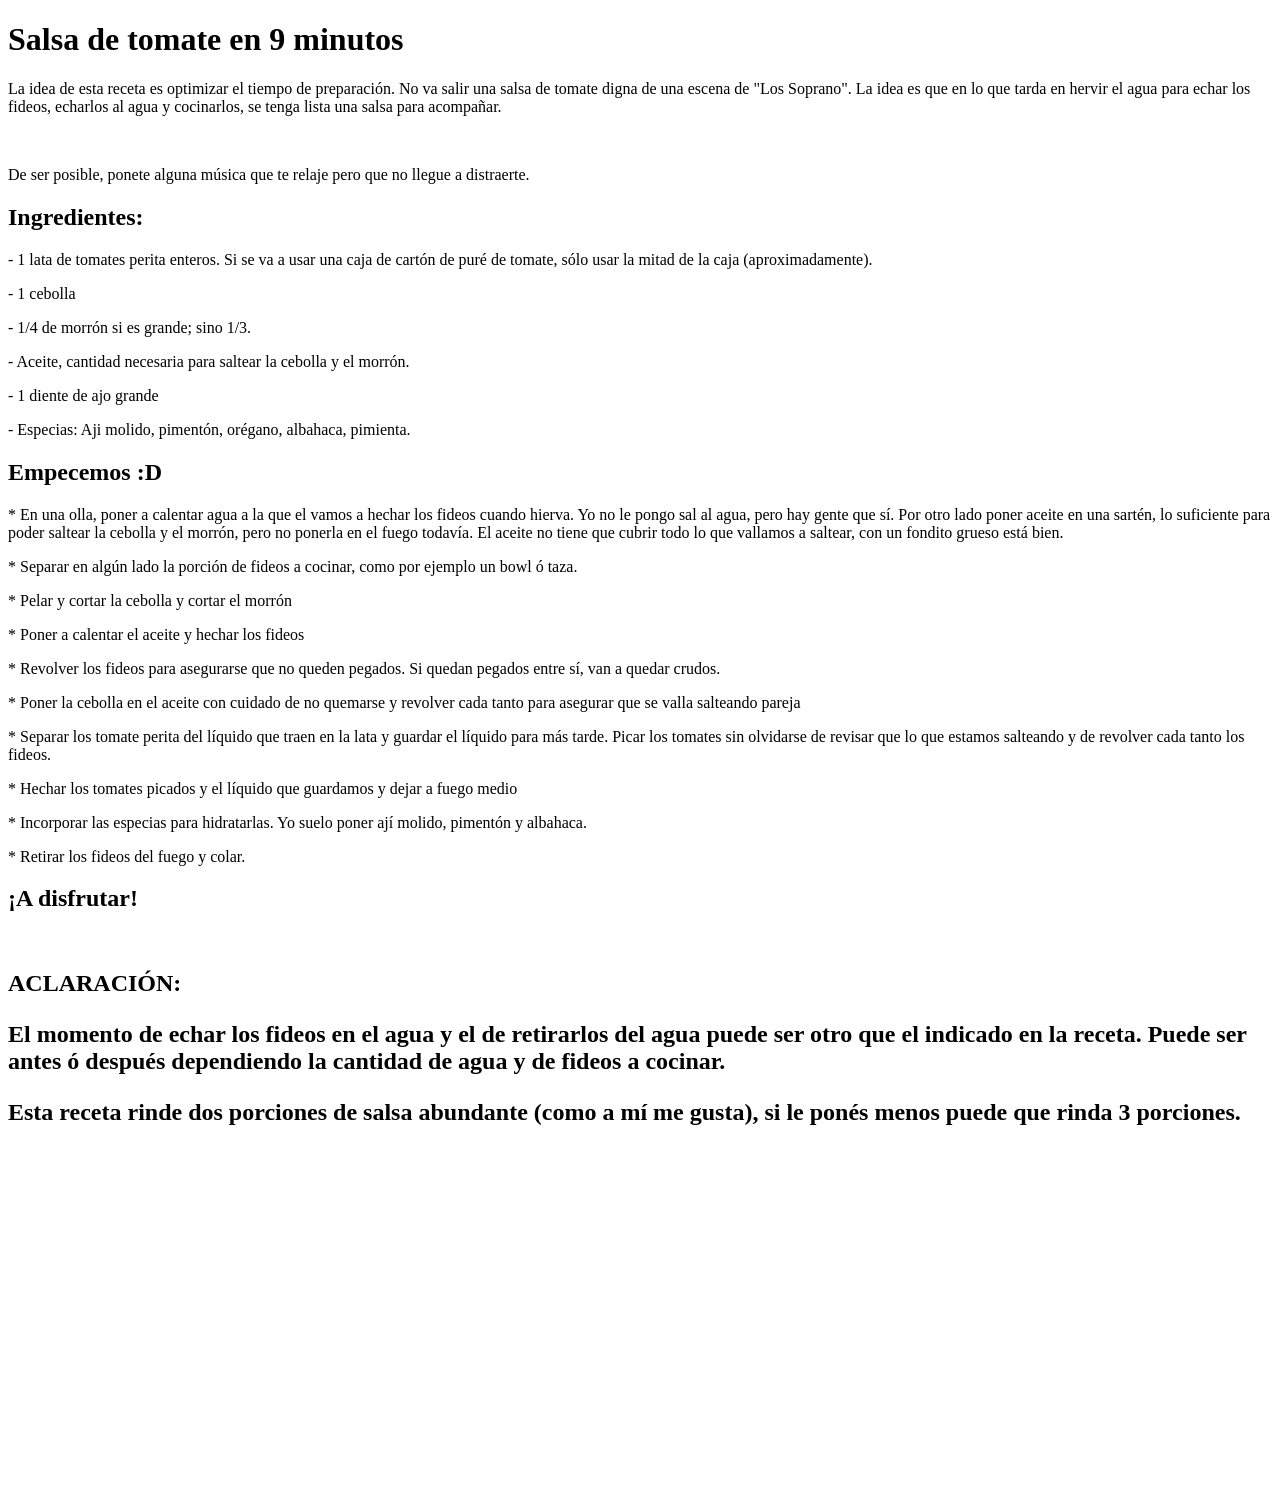
==== index.html @ c6a48f79 "paula3" ====
<!DOCTYPE html>
<html lang="en">
<head>
    <meta charset="UTF-8">
    <meta name="viewport" content="width=device-width, initial-scale=1.0">
    <title>Salsa de tomate</title>
</head>
<body>
    
    <h1><div align = "centre">Salsa de tomate en 9 minutos</div></h1>
    
    <p>La idea de esta receta es optimizar el tiempo de preparación.
       No va salir una salsa de tomate digna de una escena de "Los Soprano". 
       La idea es que en lo que tarda en hervir el agua para echar los fideos, echarlos al agua y cocinarlos,
       se tenga lista una salsa para acompañar.
    </p>
    
    <img src="https://sevilla.abc.es/gurme/wp-content/uploads/sites/24/2016/07/6como-hacer-salsa-napolitana.jpg" alt="">    
    <p>De ser posible, ponete alguna música que te relaje pero que no llegue a distraerte.</p>

    <h2><div align = "centre">Ingredientes:</div></h2>

    <p>- 1 lata de tomates perita enteros. Si se va a usar una caja de cartón de puré de tomate,
         sólo usar la mitad de la caja (aproximadamente).
    </p>
    <p>- 1 cebolla </p> 
    <p>- 1/4 de morrón si es grande; sino 1/3.</p>
    <p>- Aceite, cantidad necesaria para saltear la cebolla y el morrón.</p>    
    <p>- 1 diente de ajo grande</p>
    <p>- Especias: Aji molido, pimentón, orégano, albahaca, pimienta.</p>
    
    <h2>Empecemos :D</h2>
    <p>* En una olla, poner a calentar agua a la que el vamos a hechar los fideos cuando hierva. 
         Yo no le pongo sal al agua, pero hay gente que sí. Por otro lado poner aceite en una sartén, 
         lo suficiente para poder saltear la cebolla y el morrón, pero no ponerla en el fuego todavía. 
         El aceite no tiene que cubrir todo lo que vallamos a saltear, con un fondito grueso está bien. 
        </p>
    <p>* Separar en algún lado la porción de fideos a cocinar, como por ejemplo un bowl ó taza.</p> 
    <p>* Pelar y cortar la cebolla y cortar el morrón</p>
    <p>* Poner a calentar el aceite y hechar los fideos</p>
    <p>* Revolver los fideos para asegurarse que no queden pegados. Si quedan pegados entre sí, van a quedar crudos.</p>
    <p>* Poner la cebolla en el aceite con cuidado de no quemarse y revolver cada tanto para asegurar que se valla salteando pareja</p>
    <p>* Separar los tomate perita del líquido que traen en la lata y guardar el líquido para más tarde. 
         Picar los tomates sin olvidarse de revisar que lo que estamos salteando y de revolver cada tanto los fideos.</p>
    <p>* Hechar los tomates picados y el líquido que guardamos y dejar a fuego medio</p> 
    <p>* Incorporar las especias para hidratarlas. Yo suelo poner ají molido, pimentón y albahaca.</p>
    <p>* Retirar los fideos del fuego y colar.</p>

    <h2><div align = "centre"> ¡A disfrutar! </div></h2>

    <img src=" https://ep01.epimg.net/elpais/imagenes/2017/05/16/mamas_papas/1494932066_997696_1495441742_noticiarelacionadaprincipal_normal.jpg" alt="">

    <h2>ACLARACIÓN: </p>
    <p>El momento de echar los fideos en el agua y el de retirarlos del agua puede ser otro que el indicado en la receta.
       Puede ser antes ó después dependiendo la cantidad de agua y de fideos a cocinar.</p>
    <p>Esta receta rinde dos porciones de salsa abundante (como a mí me gusta), si le ponés menos puede que rinda 3 porciones.</p>
    
    
    <iframe width="560" height="315" src="https://www.youtube.com/embed/5dehi7K1Fmk" frameborder="0" allow="accelerometer; autoplay; encrypted-media; gyroscope; picture-in-picture" allowfullscreen></iframe>
    
</body>
</html>
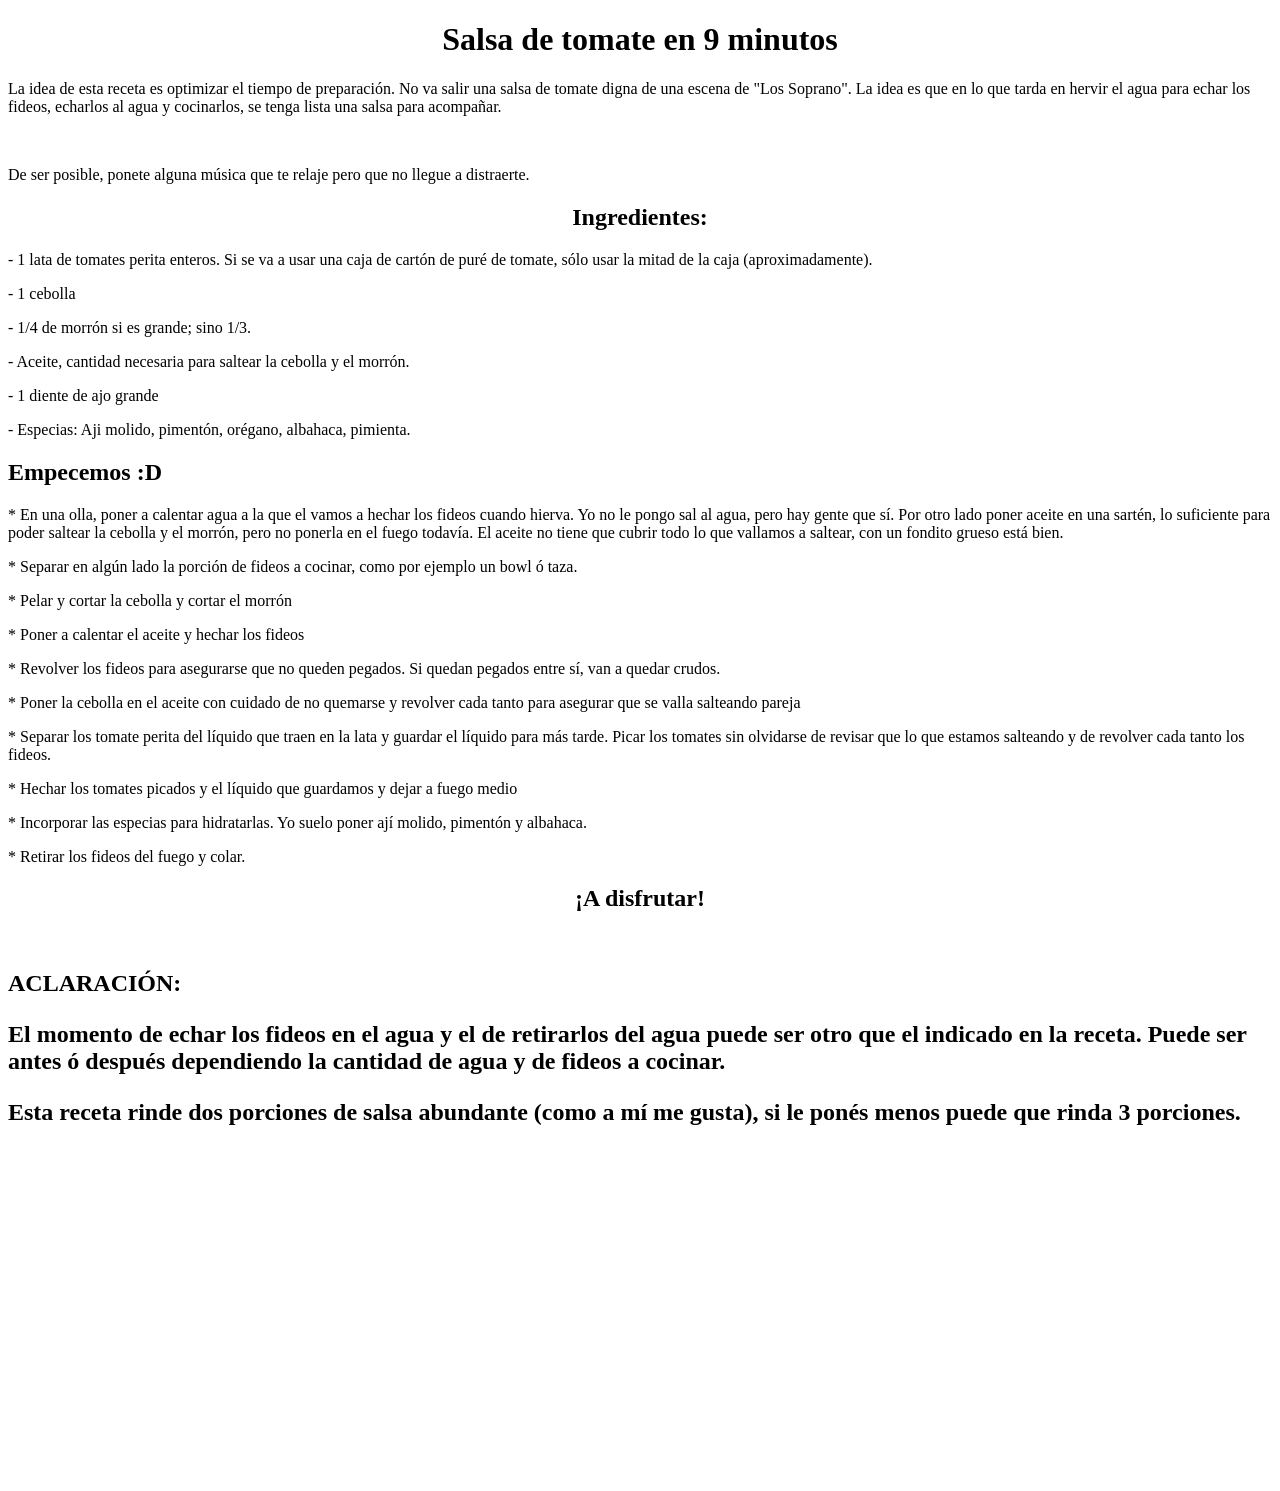
==== commit 8f5be1c9: "paulacentrado" ====
--- a/index.html
+++ b/index.html
@@ -7,7 +7,7 @@
 </head>
 <body>
     
-    <h1><div align = "centre">Salsa de tomate en 9 minutos</div></h1>
+    <h1><div align = "center">Salsa de tomate en 9 minutos</div></h1>
     
     <p>La idea de esta receta es optimizar el tiempo de preparación.
        No va salir una salsa de tomate digna de una escena de "Los Soprano". 
@@ -18,7 +18,7 @@
     <img src="https://sevilla.abc.es/gurme/wp-content/uploads/sites/24/2016/07/6como-hacer-salsa-napolitana.jpg" alt="">    
     <p>De ser posible, ponete alguna música que te relaje pero que no llegue a distraerte.</p>
 
-    <h2><div align = "centre">Ingredientes:</div></h2>
+    <h2><div align = "center">Ingredientes:</div></h2>
 
     <p>- 1 lata de tomates perita enteros. Si se va a usar una caja de cartón de puré de tomate,
          sólo usar la mitad de la caja (aproximadamente).
@@ -46,7 +46,7 @@
     <p>* Incorporar las especias para hidratarlas. Yo suelo poner ají molido, pimentón y albahaca.</p>
     <p>* Retirar los fideos del fuego y colar.</p>
 
-    <h2><div align = "centre"> ¡A disfrutar! </div></h2>
+    <h2><div align = "center"> ¡A disfrutar! </div></h2>
 
     <img src=" https://ep01.epimg.net/elpais/imagenes/2017/05/16/mamas_papas/1494932066_997696_1495441742_noticiarelacionadaprincipal_normal.jpg" alt="">
 
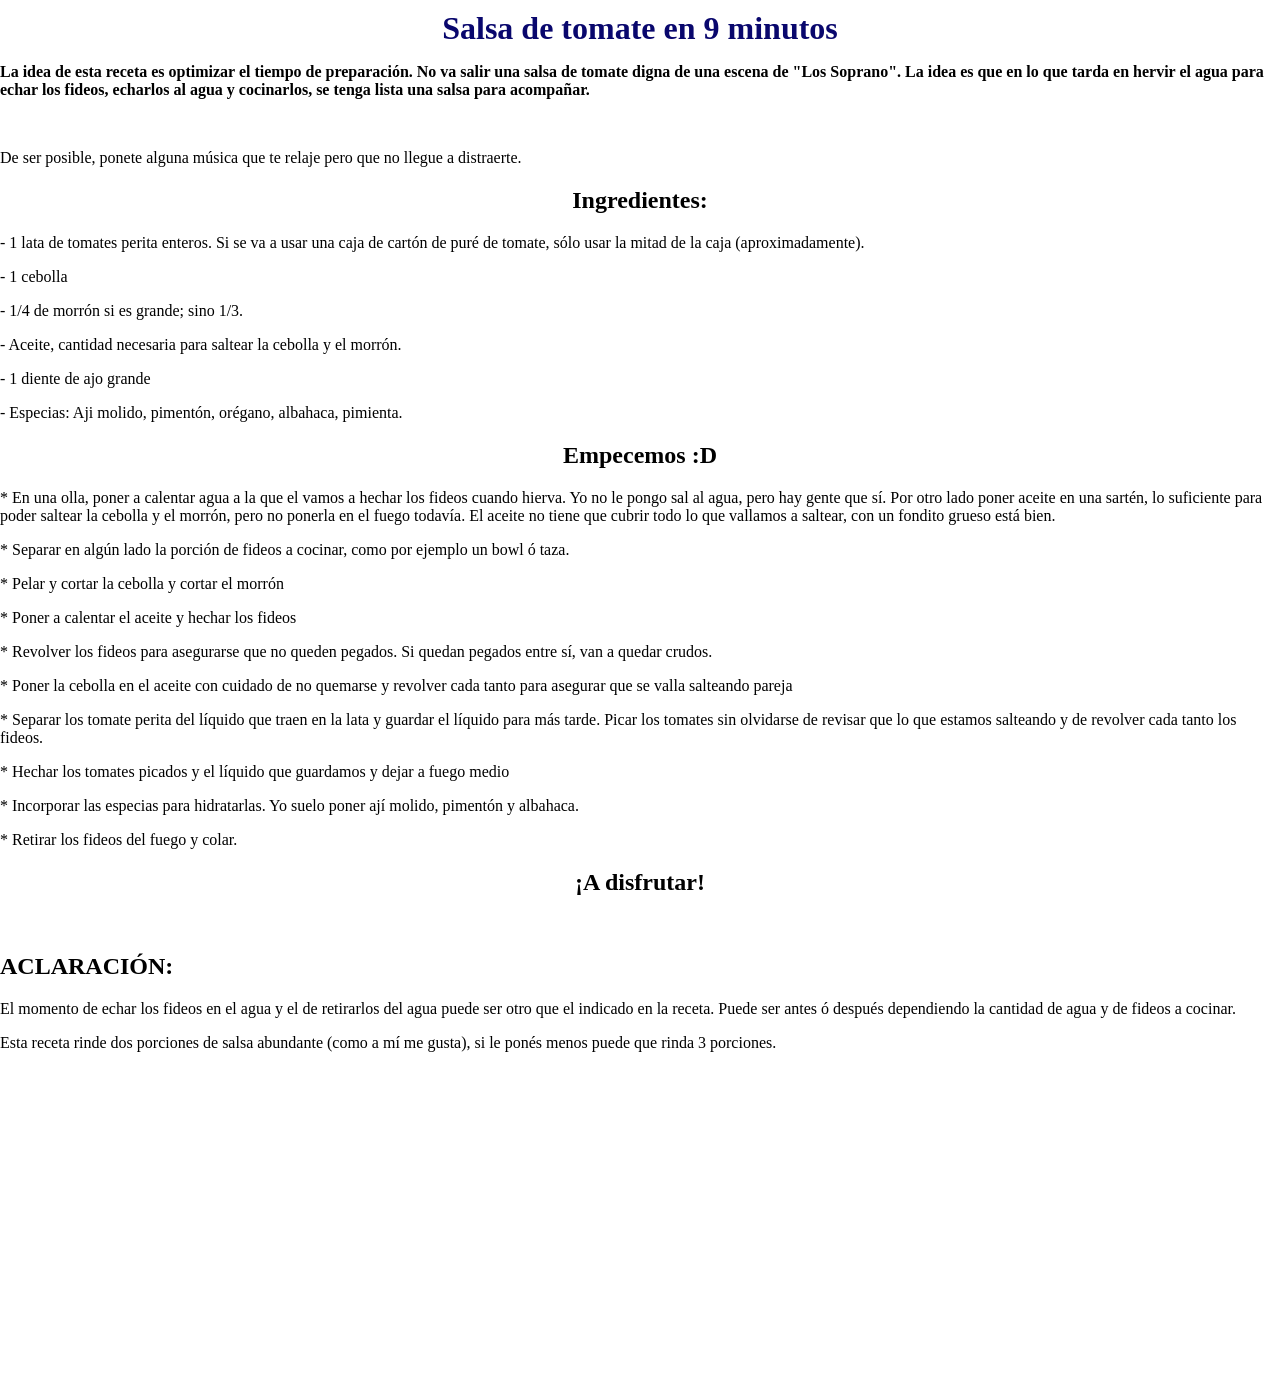
==== commit ae18c39f: "Primer Css y Fondo" ====
--- a/index.html
+++ b/index.html
@@ -3,19 +3,20 @@
 <head>
     <meta charset="UTF-8">
     <meta name="viewport" content="width=device-width, initial-scale=1.0">
+    <link rel="stylesheet" href="css/style.css">
     <title>Salsa de tomate</title>
 </head>
 <body>
     
-    <h1><div align = "center">Salsa de tomate en 9 minutos</div></h1>
-    
-    <p>La idea de esta receta es optimizar el tiempo de preparación.
+    <h1 class="titulo"><strong><div align = "center" style="color:#09076d;" >Salsa de tomate en 9 minutos</div></strong></h1>
+       
+    <p><strong>La idea de esta receta es optimizar el tiempo de preparación.
        No va salir una salsa de tomate digna de una escena de "Los Soprano". 
        La idea es que en lo que tarda en hervir el agua para echar los fideos, echarlos al agua y cocinarlos,
        se tenga lista una salsa para acompañar.
-    </p>
+    </strong></p>
     
-    <img src="https://sevilla.abc.es/gurme/wp-content/uploads/sites/24/2016/07/6como-hacer-salsa-napolitana.jpg" alt="">    
+    <div class="container" align= "center"><img src="https://sevilla.abc.es/gurme/wp-content/uploads/sites/24/2016/07/6como-hacer-salsa-napolitana.jpg" alt=""></div>    
     <p>De ser posible, ponete alguna música que te relaje pero que no llegue a distraerte.</p>
 
     <h2><div align = "center">Ingredientes:</div></h2>
@@ -29,7 +30,7 @@
     <p>- 1 diente de ajo grande</p>
     <p>- Especias: Aji molido, pimentón, orégano, albahaca, pimienta.</p>
     
-    <h2>Empecemos :D</h2>
+    <h2><div align = "center"> Empecemos :D </div></h2>
     <p>* En una olla, poner a calentar agua a la que el vamos a hechar los fideos cuando hierva. 
          Yo no le pongo sal al agua, pero hay gente que sí. Por otro lado poner aceite en una sartén, 
          lo suficiente para poder saltear la cebolla y el morrón, pero no ponerla en el fuego todavía. 
@@ -48,15 +49,15 @@
 
     <h2><div align = "center"> ¡A disfrutar! </div></h2>
 
-    <img src=" https://ep01.epimg.net/elpais/imagenes/2017/05/16/mamas_papas/1494932066_997696_1495441742_noticiarelacionadaprincipal_normal.jpg" alt="">
+    <img src=" https://ep01.epimg.net/elpais/imagenes/2017/05/16/mamas_papas/1494932066_997696_1495441742_noticiarelacionadaprincipal_normal.jpg" alt="" >
 
-    <h2>ACLARACIÓN: </p>
+    <h2>ACLARACIÓN: </h2>
     <p>El momento de echar los fideos en el agua y el de retirarlos del agua puede ser otro que el indicado en la receta.
        Puede ser antes ó después dependiendo la cantidad de agua y de fideos a cocinar.</p>
     <p>Esta receta rinde dos porciones de salsa abundante (como a mí me gusta), si le ponés menos puede que rinda 3 porciones.</p>
     
     
-    <iframe width="560" height="315" src="https://www.youtube.com/embed/5dehi7K1Fmk" frameborder="0" allow="accelerometer; autoplay; encrypted-media; gyroscope; picture-in-picture" allowfullscreen></iframe>
+    <iframe width="560" height="315"  center src="https://www.youtube.com/embed/5dehi7K1Fmk" frameborder="0" allow="accelerometer; autoplay; encrypted-media; gyroscope; picture-in-picture" allowfullscreen></iframe>
     
 </body>
 </html>
--- a/css/style.css
+++ b/css/style.css
@@ -0,0 +1,30 @@
+
+.container img {
+        width: 66%;
+        height: auto;
+            }
+
+body{
+    margin:0;
+    width: 100%;
+    height: 100%;
+    display: block;
+    position: relative;
+    }
+
+body::after {
+  content: "";
+  background: url("https://multisac.es/wp-content/uploads/2017/04/Textura-de-Yute-2.jpg");
+  opacity: 0.65;
+  top: 0%;
+  left: 0%;
+  bottom: 0%;
+  right: 0%;
+  position: absolute;
+  z-index: -1;   
+  }
+  
+ h1.titulo {
+     margin: 0;
+     padding-top: 10px;
+ }
